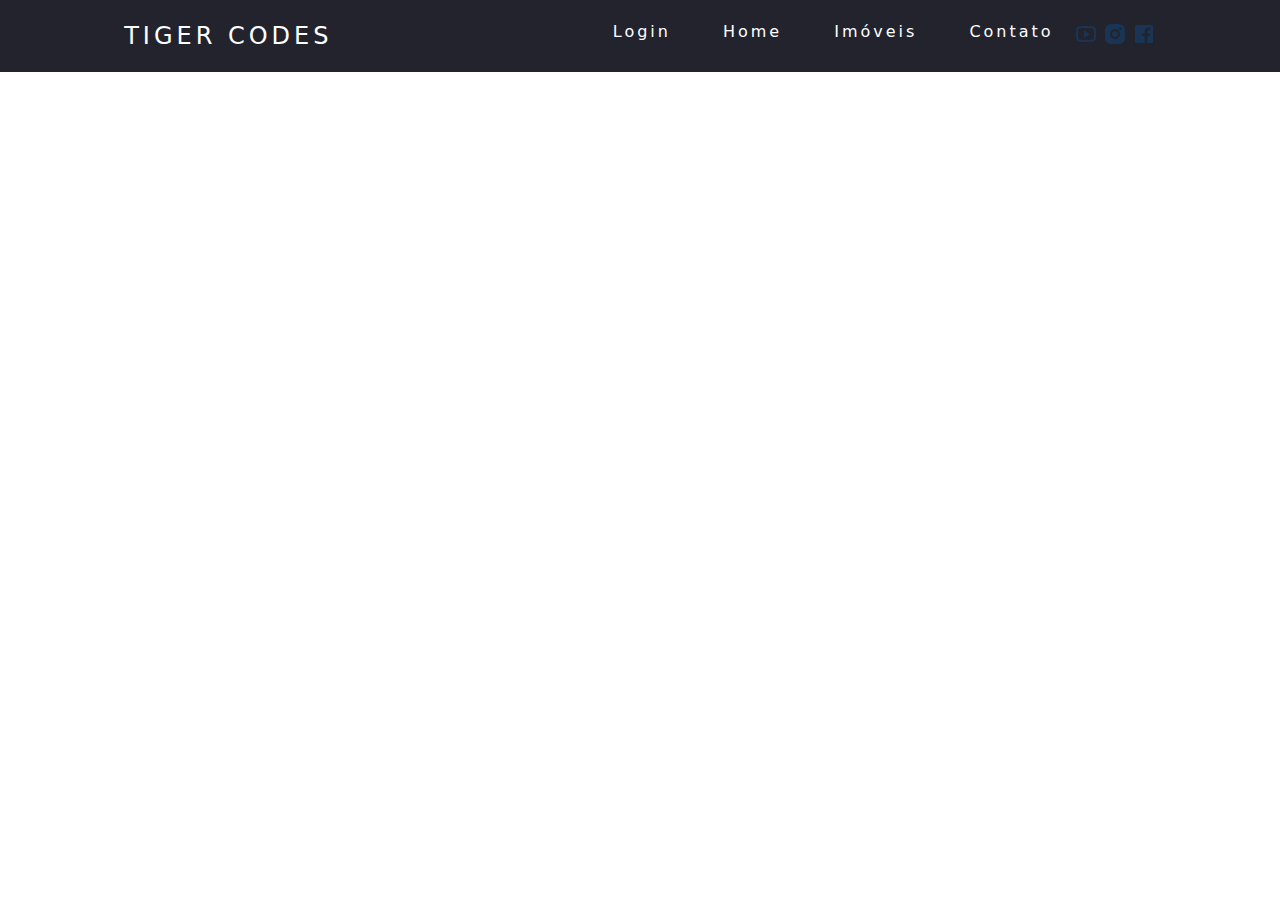
==== Aulas/Responsividade/index.html @ 90b41dce "update" ====
<!DOCTYPE html>
<html lang="pt-br">
<head>
    <meta charset="UTF-8" />
    <meta http-equiv="X-UA-Compatible" content="IE=edge" />
    <meta name="viewport" content="width=device-width, initial-scale=1.0" />
    <title>Navbar</title>
    <link rel="stylesheet" href="style.css" />
</head>

<body>
    <header>
    <nav>
        <a class="logo" href="/">Tiger Codes</a>
        <div class="mobile-menu">
            <div class="line1"></div>
            <div class="line2"></div>
            <div class="line3"></div>
        </div>
        <ul class="nav-list">
            <li><a href="#" id="Login">Login</a></li>
            <li><a href="#">Home</a></li>
            <li><a href="#">Imóveis</a></li>
            <li><a href="#">Contato</a></li>
            <div class="Apps">
                <a href="https://www.youtube.com/watch?v=K7iTn1ydDQc" >
                    <img src="Img/Youtube.png" class="BtnLogo">
                </a>
                <a href="https://www.instagram.com/maisonnette_imoveis_ofc/" >
                    <img src="Img/Instagram.png" class="BtnLogo">
                </a>
                <a href="https://www.facebook.com/profile.php?id=61560519184461" >
                    <img src="Img/Facebook.png" class="BtnLogo">
                </a>
            </div>
        </ul>
    </nav>
    </header>
    <main></main>
    <script src="script.js"></script>
</body>
</html>
---- Aulas/Responsividade/style.css ----
* {
    margin: 0;
    padding: 0;
}

a {
    color: #fff;
    text-decoration: none;
    transition: 0.3s;
}

a:hover {
    opacity: 0.7;
}

.logo {
    font-size: 24px;
    text-transform: uppercase;
    letter-spacing: 4px;
}

nav {
    display: flex;
    justify-content: space-around;
    align-items: center;
    font-family: system-ui, -apple-system, Helvetica, Arial, sans-serif;
    background: #23232e;
    height: 8vh;
}

main {
    background: url("bg.jpg") no-repeat center center;
    background-size: cover;
    height: 92vh;
}

.nav-list {
    list-style: none;
    display: flex;
}

.nav-list li {
    letter-spacing: 3px;
    margin-left: 32px;
    padding-right: 20px;
}

#Apps{
    display: flex;
    padding: 0 10px;
}

.mobile-menu {
    display: none;
    cursor: pointer;
}

.mobile-menu div {
    width: 32px;
    height: 2px;
    background: #fff;
    margin: 8px;
    transition: 0.3s;
}

@media (max-width: 999px) {
    body {
    overflow-x: hidden;
    }
    .nav-list {
    position: absolute;
    top: 8vh;
    right: 0;
    width: 50vw;
    height: 92vh;
    background: #23232e;
    flex-direction: column;
    align-items: center;
    justify-content: space-around;
    transform: translateX(100%);
    transition: transform 0.3s ease-in;
    }
    .nav-list li {
    margin-left: 0;
    opacity: 0;
    }
    .mobile-menu {
    display: block;
    }
}

.nav-list.active {
    transform: translateX(0);
}

@keyframes navLinkFade {
    from {
    opacity: 0;
    transform: translateX(50px);
    }
    to {
    opacity: 1;
    transform: translateX(0);
    }
}

.mobile-menu.active .line1 {
    transform: rotate(-45deg) translate(-8px, 8px);
}

.mobile-menu.active .line2 {
    opacity: 0;
}

.mobile-menu.active .line3 {
    transform: rotate(45deg) translate(-5px, -7px);
}
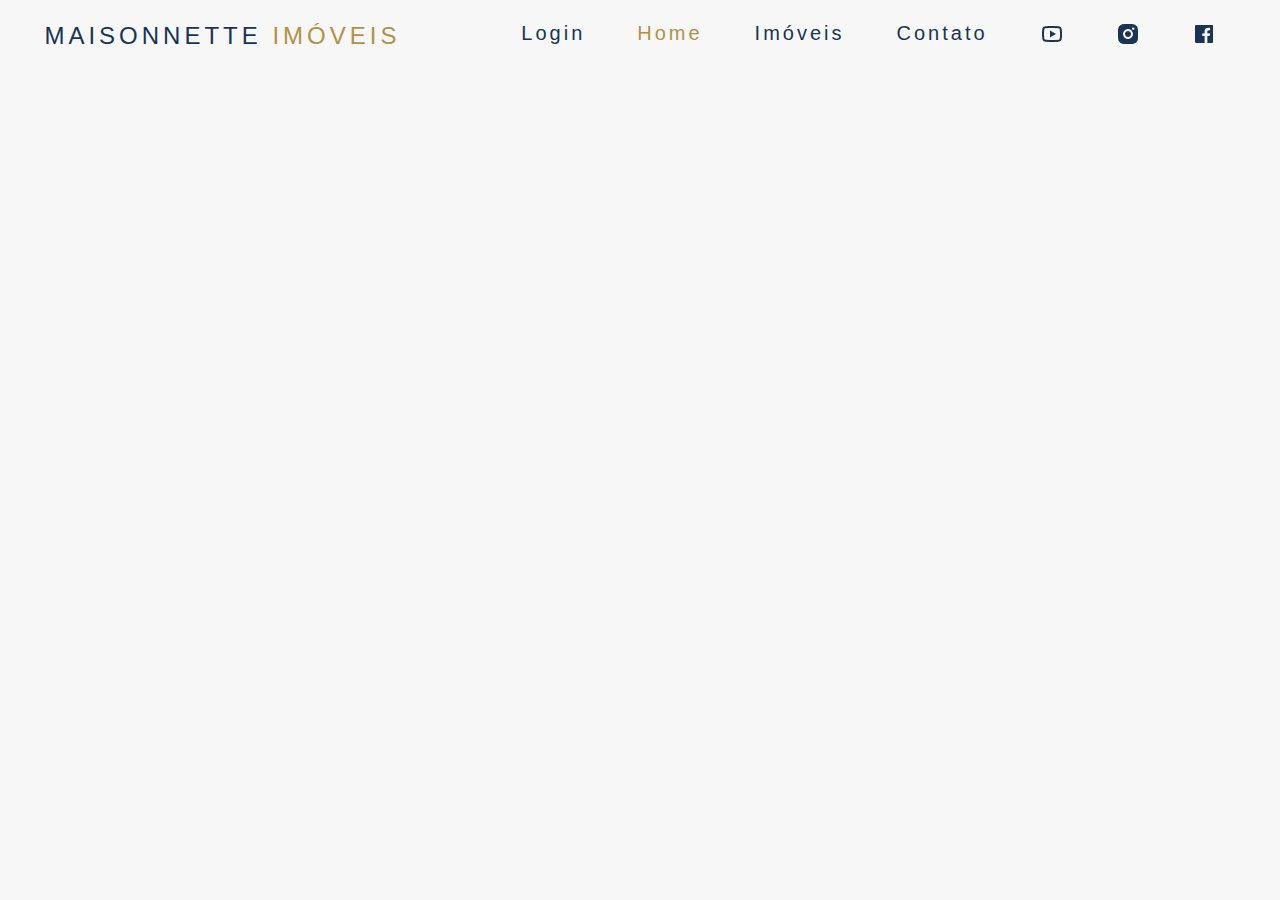
==== commit 58dab38c: "update" ====
--- a/Aulas/Responsividade/index.html
+++ b/Aulas/Responsividade/index.html
@@ -11,28 +11,26 @@
 <body>
     <header>
     <nav>
-        <a class="logo" href="/">Tiger Codes</a>
+        <a class="logo" href="/">Maisonnette <span>Imóveis</span></a>
         <div class="mobile-menu">
             <div class="line1"></div>
             <div class="line2"></div>
             <div class="line3"></div>
         </div>
         <ul class="nav-list">
-            <li><a href="#" id="Login">Login</a></li>
-            <li><a href="#">Home</a></li>
-            <li><a href="#">Imóveis</a></li>
-            <li><a href="#">Contato</a></li>
-            <div class="Apps">
-                <a href="https://www.youtube.com/watch?v=K7iTn1ydDQc" >
-                    <img src="Img/Youtube.png" class="BtnLogo">
-                </a>
-                <a href="https://www.instagram.com/maisonnette_imoveis_ofc/" >
-                    <img src="Img/Instagram.png" class="BtnLogo">
-                </a>
-                <a href="https://www.facebook.com/profile.php?id=61560519184461" >
-                    <img src="Img/Facebook.png" class="BtnLogo">
-                </a>
-            </div>
+            <li><a href="Login.html" id="Login">Login</a></li>
+            <li><a href="index.html" id="Home">Home</a></li>
+            <li><a href="Imoveis.html" id="Imoveis">Imóveis</a></li>
+            <li><a href="Contato.html" id="Contato">Contato</a></li>
+            <li><a href="https://www.youtube.com/watch?v=K7iTn1ydDQc" >
+                <img src="Img/Youtube.png" class="BtnLogo">
+            </a></li>
+            <li><a href="https://www.instagram.com/maisonnette_imoveis_ofc/" >
+                <img src="Img/Instagram.png" class="BtnLogo">
+            </a></li>
+            <li><a href="https://www.facebook.com/profile.php?id=61560519184461" >
+                <img src="Img/Facebook.png" class="BtnLogo">
+            </a></li>
         </ul>
     </nav>
     </header>
--- a/Aulas/Responsividade/style.css
+++ b/Aulas/Responsividade/style.css
@@ -1,10 +1,15 @@
 * {
     margin: 0;
     padding: 0;
+    
+}
+
+body{
+    background-color:rgb(247, 247, 247) ;
 }
 
 a {
-    color: #fff;
+    color: #193454;
     text-decoration: none;
     transition: 0.3s;
 }
@@ -19,19 +24,17 @@
     letter-spacing: 4px;
 }
 
+.logo span{
+    color: #b29146;
+}
+
 nav {
     display: flex;
     justify-content: space-around;
     align-items: center;
-    font-family: system-ui, -apple-system, Helvetica, Arial, sans-serif;
-    background: #23232e;
+    font-family: Verdana, Geneva, Tahoma, sans-serif;
+    background: rgb(247, 247, 247);
     height: 8vh;
-}
-
-main {
-    background: url("bg.jpg") no-repeat center center;
-    background-size: cover;
-    height: 92vh;
 }
 
 .nav-list {
@@ -45,9 +48,24 @@
     padding-right: 20px;
 }
 
-#Apps{
-    display: flex;
-    padding: 0 10px;
+#Login{
+    color: #193454;
+    font-size: 20px;
+}
+
+#Home{
+    color: #b29246;
+    font-size: 20px;
+}
+
+#Imoveis{
+    color: #193454;
+    font-size: 20px;
+}
+
+#Contato{
+    color: #193454;
+    font-size: 20px;
 }
 
 .mobile-menu {
@@ -58,7 +76,7 @@
 .mobile-menu div {
     width: 32px;
     height: 2px;
-    background: #fff;
+    background: black;
     margin: 8px;
     transition: 0.3s;
 }
@@ -73,7 +91,7 @@
     right: 0;
     width: 50vw;
     height: 92vh;
-    background: #23232e;
+    background: rgb(247, 247, 247);
     flex-direction: column;
     align-items: center;
     justify-content: space-around;
@@ -114,4 +132,5 @@
 
 .mobile-menu.active .line3 {
     transform: rotate(45deg) translate(-5px, -7px);
-}+}
+/* ------------------------------------------------------------------ */